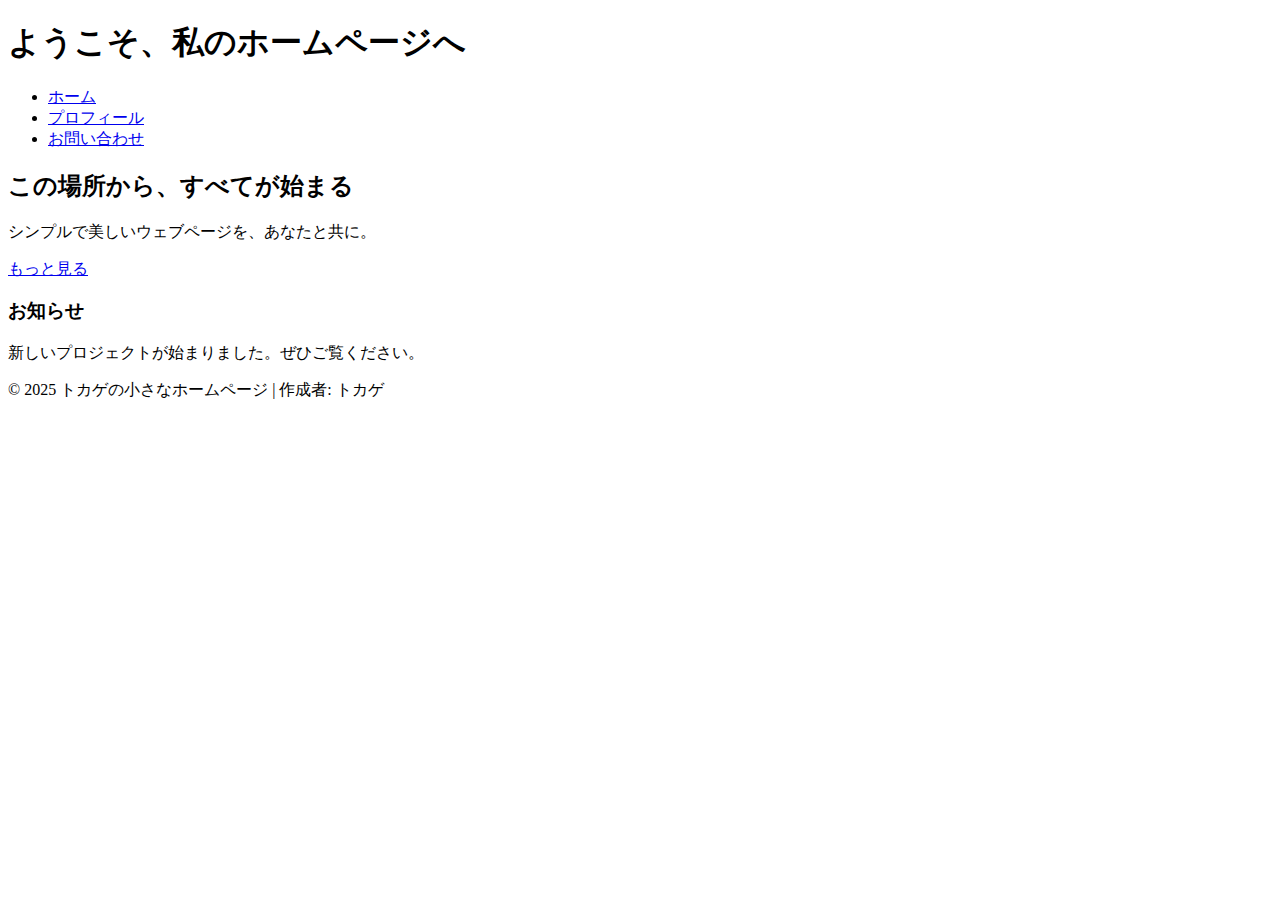
==== index.html @ 098ca9a9 "JavaScript での header footer 統合" ====
<!DOCTYPE html>
<html lang="ja">
<head>
    <meta charset="UTF-8">
    <meta name="viewport" content="width=device-width, initial-scale=1.0">
    <title>私の小さなホームページ</title>
    <link rel="stylesheet" href="styles.css">
    <script src="script.js"></script>
</head>
<body>
    <div id="header"></div> <!-- JavaScriptでheader.htmlを読み込む -->
    <main>
        <section class="hero">
            <h2>この場所から、すべてが始まる</h2>
            <p>シンプルで美しいウェブページを、あなたと共に。</p>
            <a href="#" class="btn">もっと見る</a>
        </section>
        <section class="content">
            <h3>お知らせ</h3>
            <p>新しいプロジェクトが始まりました。ぜひご覧ください。</p>
        </section>
    </main>
    <div id="footer"></div> <!-- JavaScriptでfooter.htmlを読み込む -->
</body>
</html>
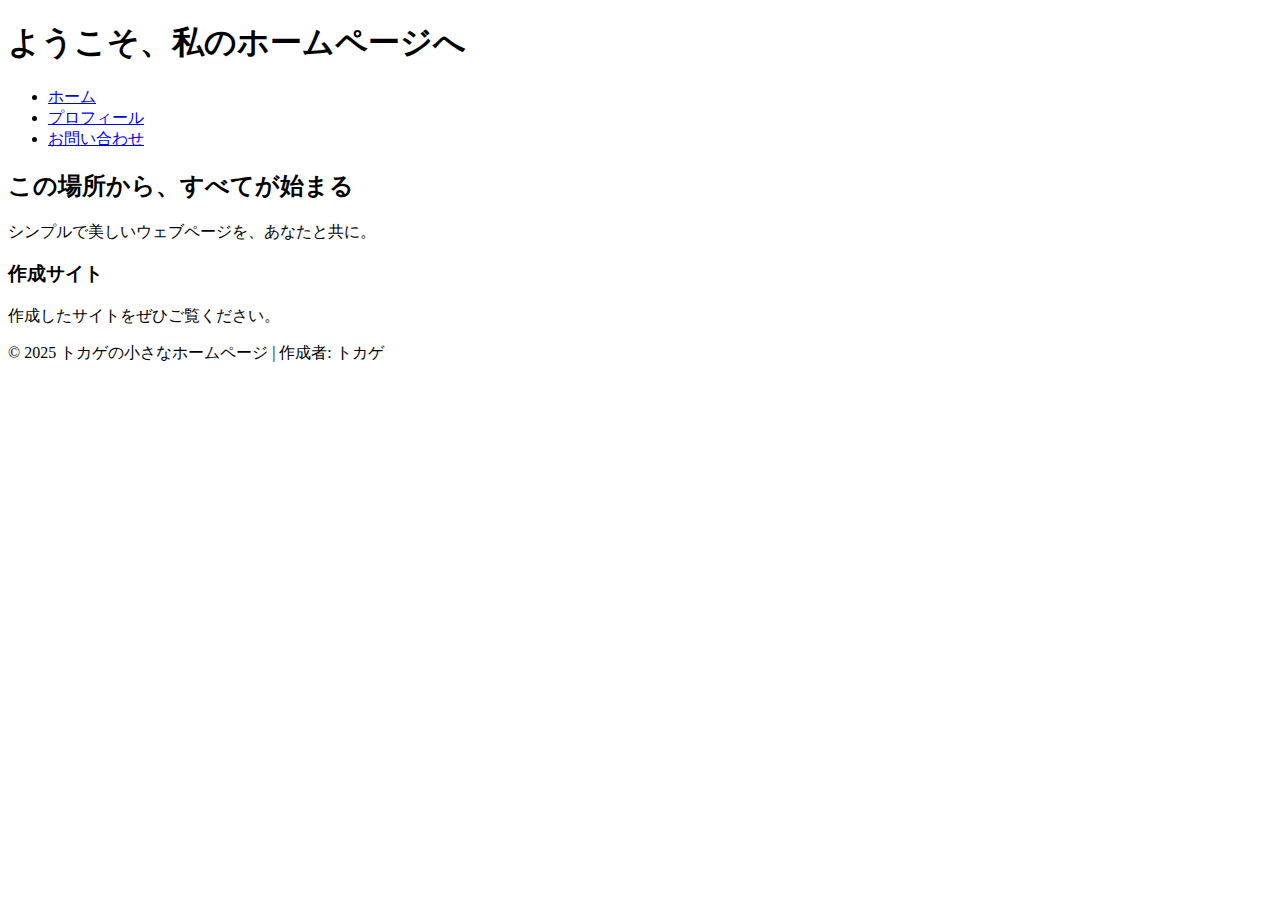
==== commit 788ba886: "Update index.html" ====
--- a/index.html
+++ b/index.html
@@ -3,7 +3,7 @@
 <head>
     <meta charset="UTF-8">
     <meta name="viewport" content="width=device-width, initial-scale=1.0">
-    <title>私の小さなホームページ</title>
+    <title>オリジナルサイトのポータル</title>
     <link rel="stylesheet" href="styles.css">
     <script src="script.js"></script>
 </head>
@@ -13,11 +13,10 @@
         <section class="hero">
             <h2>この場所から、すべてが始まる</h2>
             <p>シンプルで美しいウェブページを、あなたと共に。</p>
-            <a href="#" class="btn">もっと見る</a>
         </section>
         <section class="content">
-            <h3>お知らせ</h3>
-            <p>新しいプロジェクトが始まりました。ぜひご覧ください。</p>
+            <h3>作成サイト</h3>
+            <p>作成したサイトをぜひご覧ください。</p>
         </section>
     </main>
     <div id="footer"></div> <!-- JavaScriptでfooter.htmlを読み込む -->
